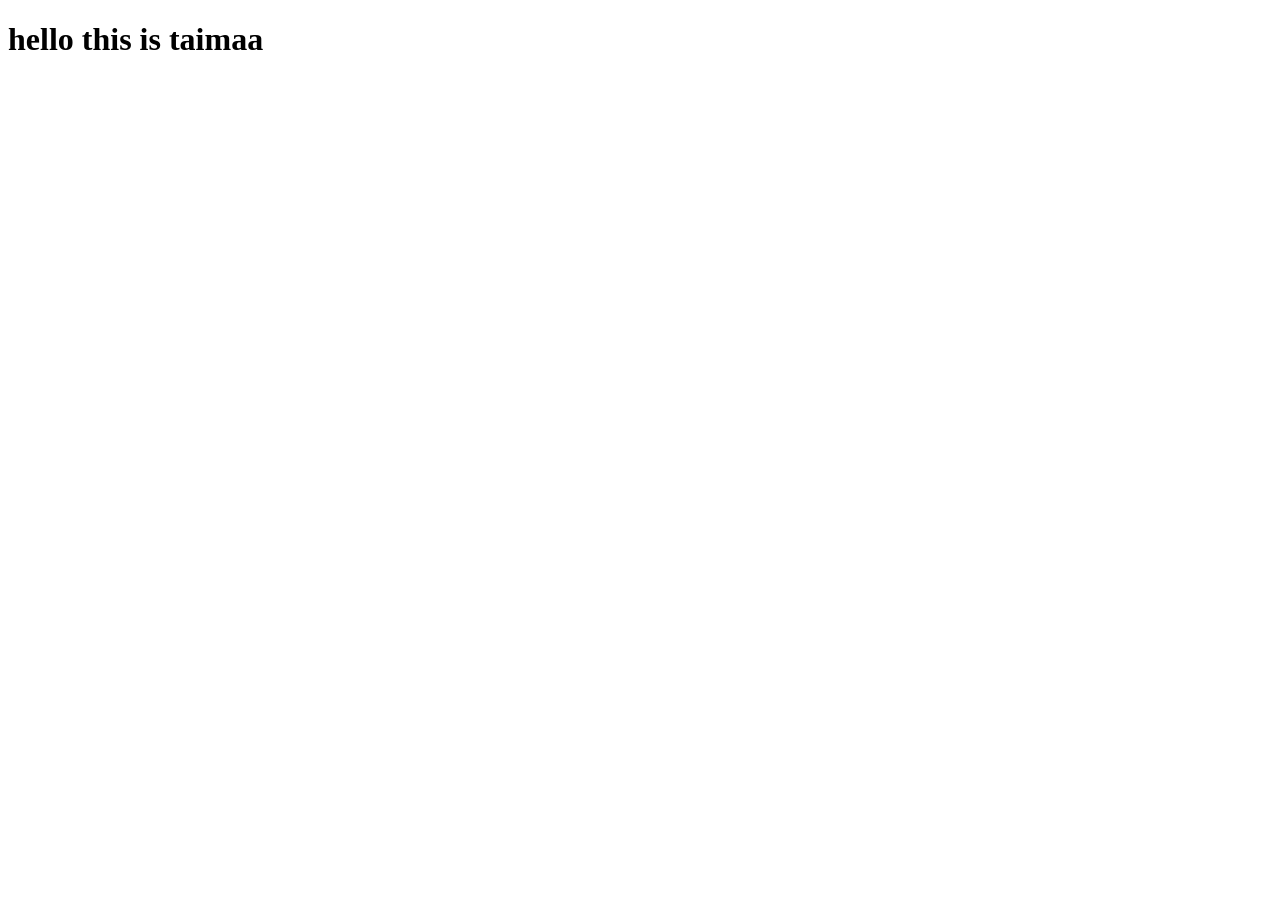
==== index.html @ 47423d59 "creating hello message" ====
<!DOCTYPE html>
<html lang="en">
<head>
    <meta charset="UTF-8">
    <meta name="viewport" content="width=device-width, initial-scale=1.0">
    <title>Document</title>
   <link rel="stylesheet" href="style.css">
</head>
<body>
     <h1>hello this is taimaa</h1>
</body>
<script src="app.js"></script>
</html>
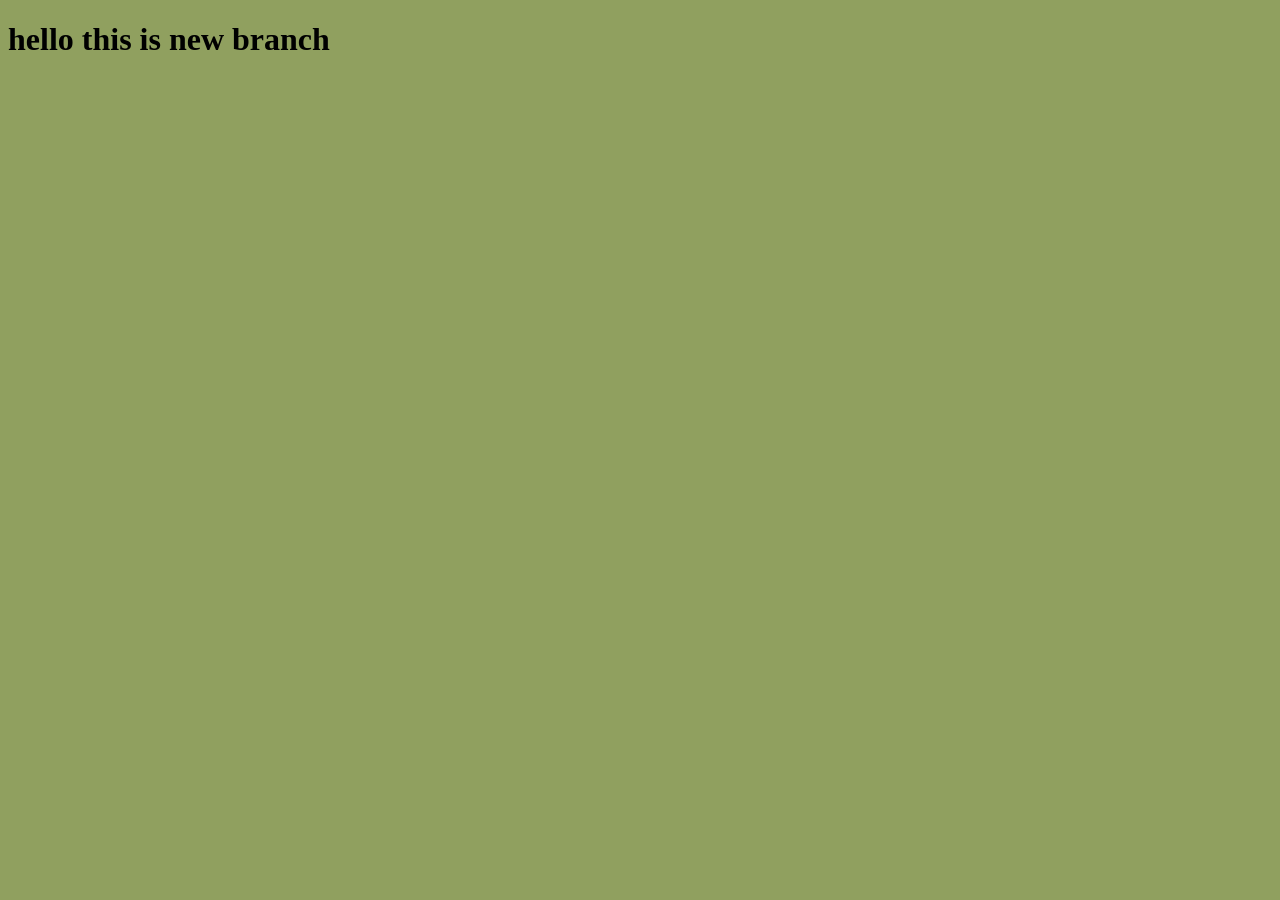
==== commit 1a3e5f5c: "change title" ====
--- a/index.html
+++ b/index.html
@@ -7,7 +7,7 @@
    <link rel="stylesheet" href="style.css">
 </head>
 <body>
-     <h1>hello this is taimaa</h1>
+     <h1>hello this is new branch</h1>
 </body>
 <script src="app.js"></script>
 </html>
--- a/style.css
+++ b/style.css
@@ -0,0 +1,6 @@
+h1{
+    color: rgb(0, 0, 0);
+}
+body{
+    background-color: rgb(144, 160, 95);
+}
